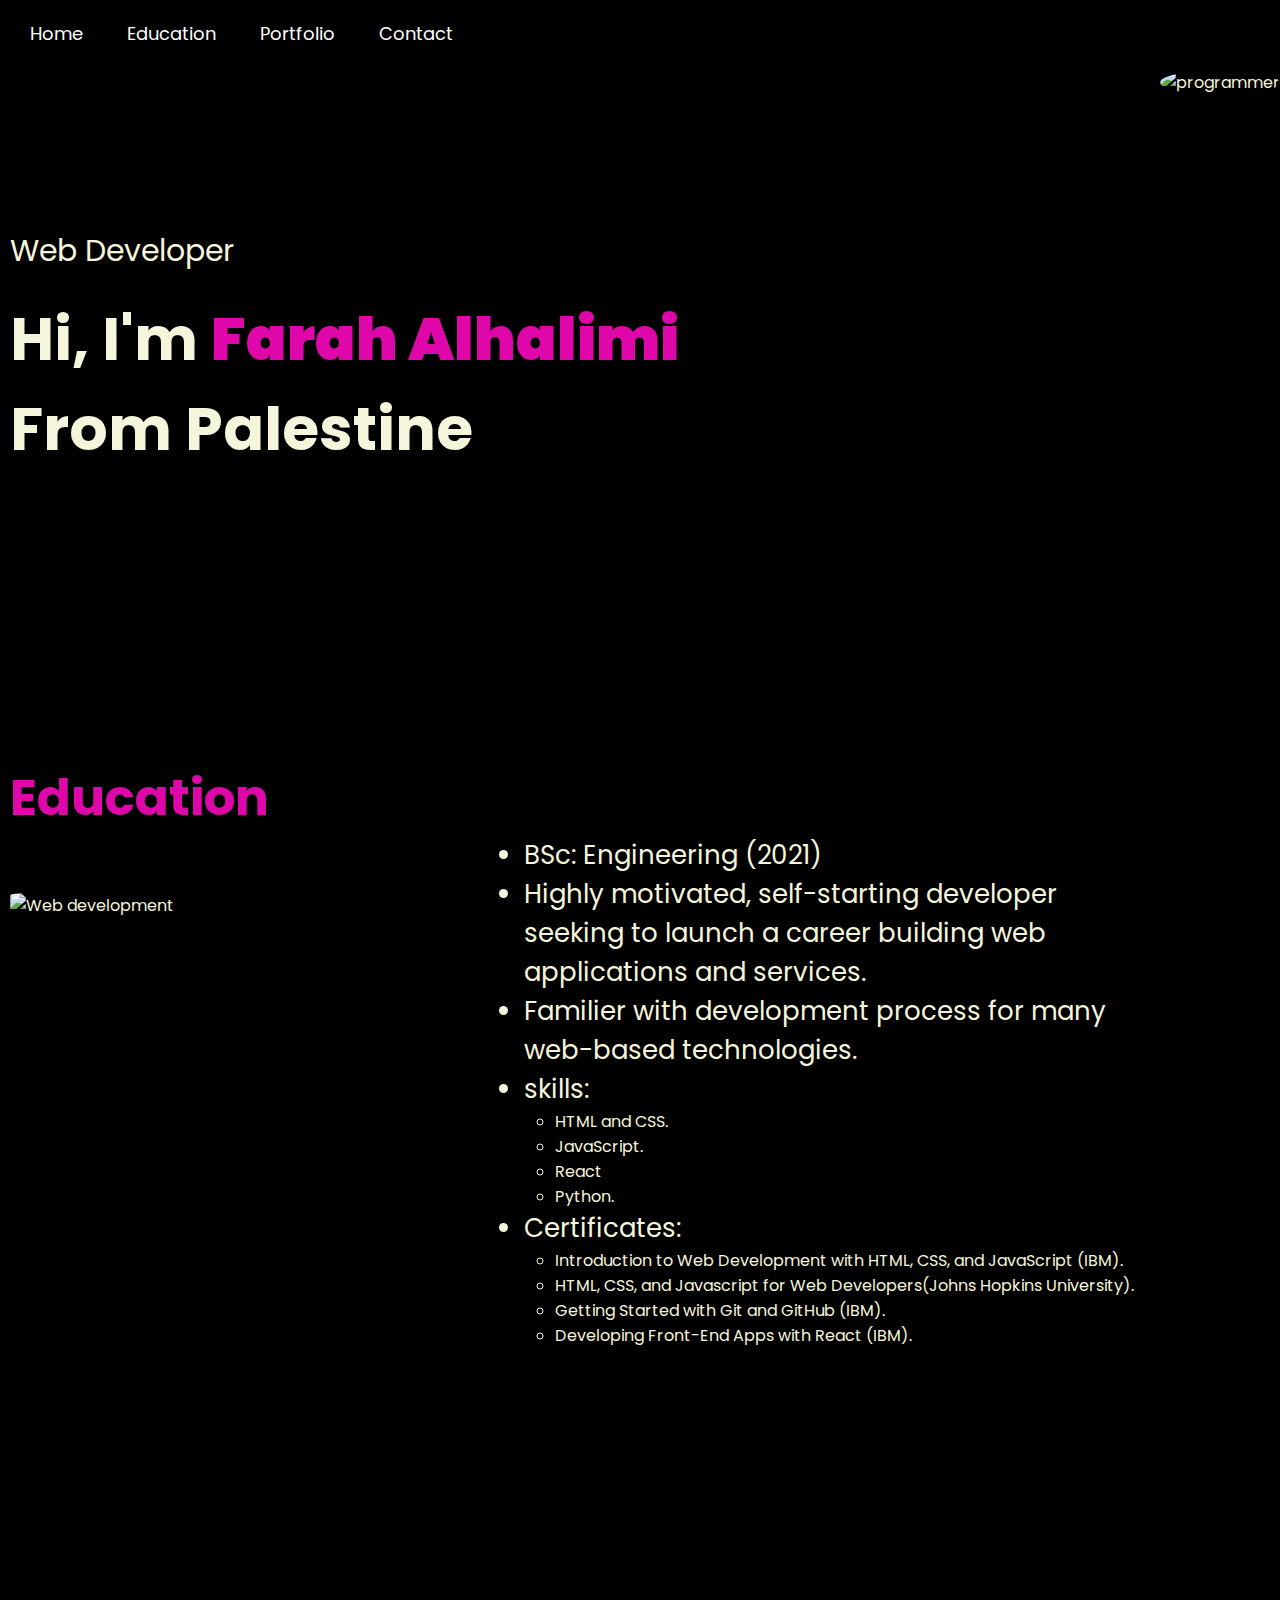
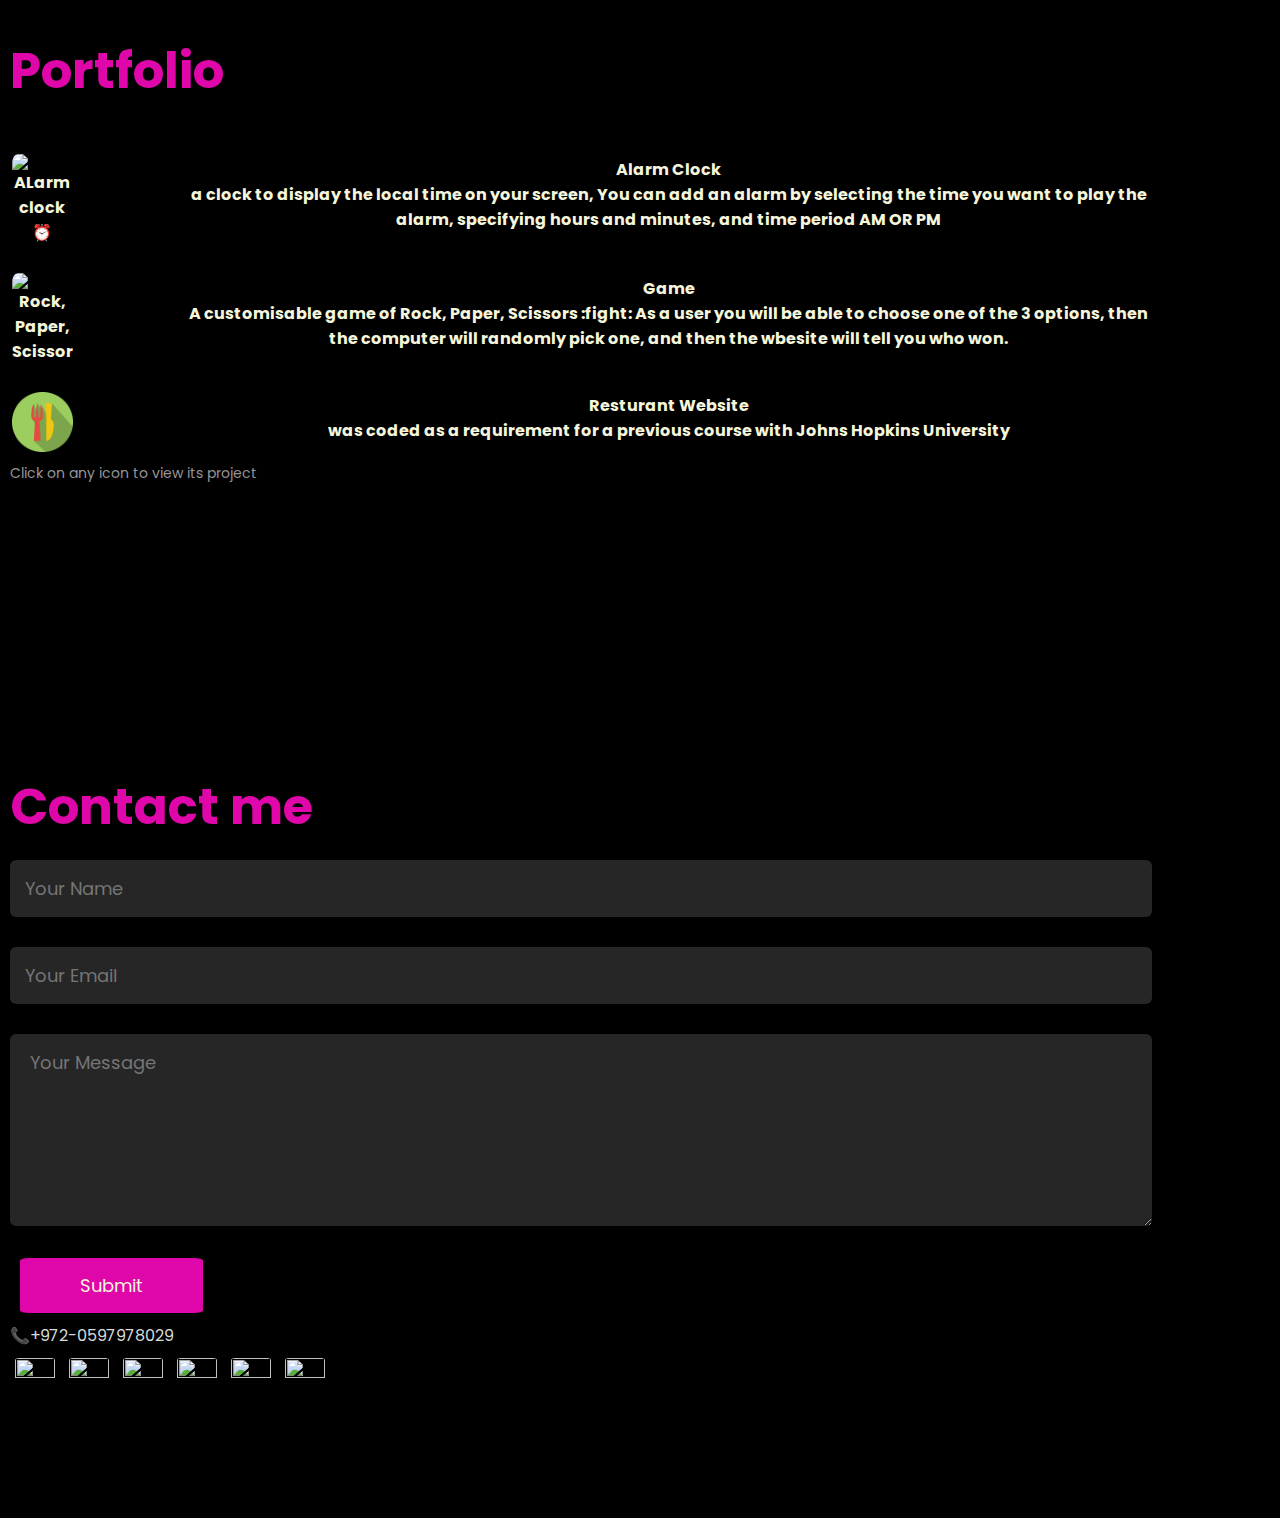
==== website/index.html @ 81099b38 "updated" ====
<!DOCTYPE html>
<html>
<head>
    <title>GSG aplication :) </title>
    <!-- this is gonna link the css file to the html one-->
    <link rel="stylesheet" href="style.css">
    <style>
         @import url('https://fonts.googleapis.com/css2?family=Lobster&family=Poppins:wght@200&display=swap'); 
    </style>
    <!-- ------------------------------------------------------- home ---------------------------------------------------------------- -->
</head>
<body>
<div id="header">
    <img id=i1 src="photos/i1.jpg" alt="programmer">
    <div class="container"> 
        <nav>
        <ul>
            <li><a href="#header">Home</a></li>
            <li><a href="#Education">Education</a></li>
            <li><a href="#Portfolio">Portfolio</a></li>
            <li><a href="#contact">Contact</a></li>
        </ul>
        </nav>
        <div class="header-text">
            <p> Web Developer </p>
            <h1>Hi, I'm <bold><span>Farah Alhalimi</span></bold><br>From Palestine</h1>
        </div>
  <!-- ------------------------------------------------------- Education ---------------------------------------------------------------- -->
    <div id="Education">
        <div class="edu">
                    <h1>Education</h1>
                    <img id=webdev src="photos/webdev.png" alt="Web development">
                    <ul>
                        <li> BSc: Engineering (2021)</li>
                        <li>Highly motivated, self-starting developer seeking to launch a career building web applications and services. </li>
                        <li>Familier with development process for many web-based technologies. </li>
                        <li>skills:<br> <ul> <li>HTML and CSS. </li> <li> JavaScript.</li><li>React</li><li> Python.</li></ul> </li>
                        <li> Certificates: <br> <ul><li>Introduction to Web Development with HTML, CSS, and JavaScript (IBM).</li> 
                            <li> HTML, CSS, and Javascript for Web Developers(Johns Hopkins University).</li>
                            <li> Getting Started with Git and GitHub (IBM). </li>
                            <li> Developing Front-End Apps with React (IBM).</li>
                        </ul></li>
                    </ul>
        </div>
    </div>
 <!-- ------------------------------------------------------- Portfolio ---------------------------------------------------------------- -->
 <div id="Portfolio">
    <h1>Portfolio</h1>
    <br>
    <div>
        <table> 
            <tr>
                 <th> <a target="_blank" href="https://farah2023.github.io/GSG/alarm/Alarm1.html"><img id="mywork1" src="photos/Alarm.gif" attribute="Alarm" title="ALarm clock ⏰"></a> </th>
                 <th> Alarm Clock <br>a clock to display the local time on your screen, You can add an alarm by selecting the time you want to play the alarm, specifying hours and minutes, and time period AM OR PM </th>
            </tr>
            <tr>
                <th><a target="_blank" href="https://farah2023.github.io/GSG/Rock%20Paper%20Scissor/rps.html"><img id="mywork1" src="photos/rock.jpg" attribute="Rock%20Paper%20Scissor" title="Rock, Paper, Scissors"></a> </th>
                <th> Game <br>A  customisable game of Rock, Paper, Scissors :fight: As a user you will be able to choose one of the 3 options, then the computer will randomly pick one, and then the wbesite will tell you who won.</th>
           </tr>
           <tr>
             <th><a target="_blank" href="https://farah2023.github.io/GSG/resturant/index.html"> <img id="mywork1" src="photos/resturant.ico" attribute="Resturant" title="Resturant"></a> </th>
               <th> Resturant Website <br> was coded as a requirement for a previous course with Johns Hopkins University</th>
           </tr>
        </table>
        <div class="note"> Click on any icon to view its project</div>
    </div>
 </div>
 <!-- ------------------------------------------------------- Contact ---------------------------------------------------------------- -->
 <div id="contact">
        <h1> Contact me </h1>
         <form action="mailto:engfarahhalimy@gmail.com" method="POST">
                <input type="text" name="name" placeholder="Your Name" required><br>
                <input type="email" name="email" placeholder="Your Email" required><br>
                <textarea name="Message" rows="6" placeholder =" Your Message"></textarea>
                <button type="submit" value="send"> Submit</button>
        </form>
     <div>
        <span> 📞+972-0597978029</span>
     </div> 
       <div> 
            <a target="_blank" href="https://mail.google.com/mail/u/0/#inbox?compose=CllgCJTJFPFTHdzDPpVKKzvXpjTmqBhClnZQZbRSQjNMwgbbGsGHPKKLQXxZHDwJZhxfHRBKDHg"><img src="photos/gmail.webp"></a>
            <a target="_blank" href="https://www.instagram.com/farah__halimi/"><img src="photos/insta.png"></a> 
            <a  target="_blank" href="https://twitter.com/FARAHHALIMI1"><img src="photos/tw.png"></a> 
            <a target="_blank" href="https://www.facebook.com/farah.halimy.12"><img src="photos/face.png"></a>
            <a  target="_blank" href="https://www.codewars.com/users/Farah2023"><img src="photos/codewars.png"></a> 
            <a target="_blank" href="https://www.freecodecamp.org/FarahAlhalimi"><img src="photos/freecodecamp.png"></a>
        </div>
 </div>

</body>
</html>
---- website/style.css ----
*{
    margin:0;
    padding:0;
    font-family:'Poppins', sans-serif;
    box-sizing: border-box;
    background-color: #000000;
    color: beige;
}
html{
    scroll-behavior: smooth;
}
body {
   background: #000000;
    color:aliceblue;
}
#i1 {
    margin-top: 70px;
    border-radius: 50%;
    max-width: 35%;
    height: 25%;
    image-rendering: smooth;
    float: right;
  }

.container {
    padding:10px 10% 10% 10px;
}

nav ul li{
    display:inline-block;
    list-style: none;
    margin:10px 20px;

}
nav ul li a{
    color: white;
    text-decoration: none;
    font-size: 18px;
    position:relative;
}
nav ul li a::after{
    content: '';
    width:0 ;
    height:1px;
    background:#df07a9;
    position:absolute;
    left: 0;
    bottom: -6px;
    transition: 0.5s;
}
nav ul li a:hover::after{
    width:100%;
}
.header-text{
    margin-top:15%;
    font-size: 30px;
}
.header-text h1 {
    font-size: 50 px;
    margin-top: 20px;
}
.header-text h1 span{
    color:#df07a9;
    font-weight: bolder;
}
/* ------------------------------------------------------- Education ---------------------------------------------------------------- --*/
#webdev {
    margin-top:5%;
    margin-bottom: 5%;
   border-radius:10%;
    max-width: 35%;
    height: 25%;
    image-rendering: smooth;
    float: left;
}
.edu h1 {
    margin-top:25%;
    font-size: 50px;
    color: #df07a9;
    font-weight: bolder;
}
.edu ul {

   font-size:26px;
   margin-top: 0%;
   margin-left: 45%;
}
.edu ul ul {

    font-size:16px;
    margin-left: 5%;
 }
 /* ------------------------------------------------------- Portfolio ---------------------------------------------------------------- --*/
 #Portfolio{
    display:block ;
 }

 #mywork1 {
    margin-top:10%;
    margin-bottom: 5%;
   border-radius:10%;
    max-width: 35%;
    height: 25%;
    image-rendering: smooth;
    float: left;
 }
 #Portfolio h1 {
    margin-top:25%;
    font-size: 50px;
    color: #df07a9;
    font-weight: bolder;
 }
 .note {
    color:#969595;
    font-size: 14px;
 }
  /* ------------------------------------------------------- contact ---------------------------------------------------------------- --*/
  #contact h1 {
    margin-top:25%;
    font-size: 50px;
    color: #df07a9;
    font-weight: bolder;
 }
 
  form input, form textarea {
    width:100%;
    border:0;
    outline:none;
    background:#262626;
    padding:15px;
    margin: 15px 0;
    font-size:18px;
    border-radius: 6px;
    color:#fff;
  }
  form button {
    padding: 14px 60px;
    font-size: 18px;
    margin: 10px 10px;
    cursor: pointer;
    background-color: #df07a9;
    border-radius: 5%;
    border:#969595;
  }
  #contact img {
    position:relative;
    display:inline-block;
    height: 40px;
    width: 40px;
    margin:10px 5px 5px 5px;
   border-radius:10%;
    max-width: 35%;
    height: 25%;
    image-rendering: smooth;
    float:initial;
  }

 #contact div span{
    margin-left: 0px;
    margin-top: 10%;
    color: #d7dbda;
 }
/* code for responsive design ---------------------------------------------------------------- --*/
    @media only screen and (max-width: 600px) {
        nav ul li{
        display: flex;
        flex-direction:column;
        text-align: center;
        font-size: 30px;
     }
     .edu{
        display:flex;
        flex-direction:column;
     }
}
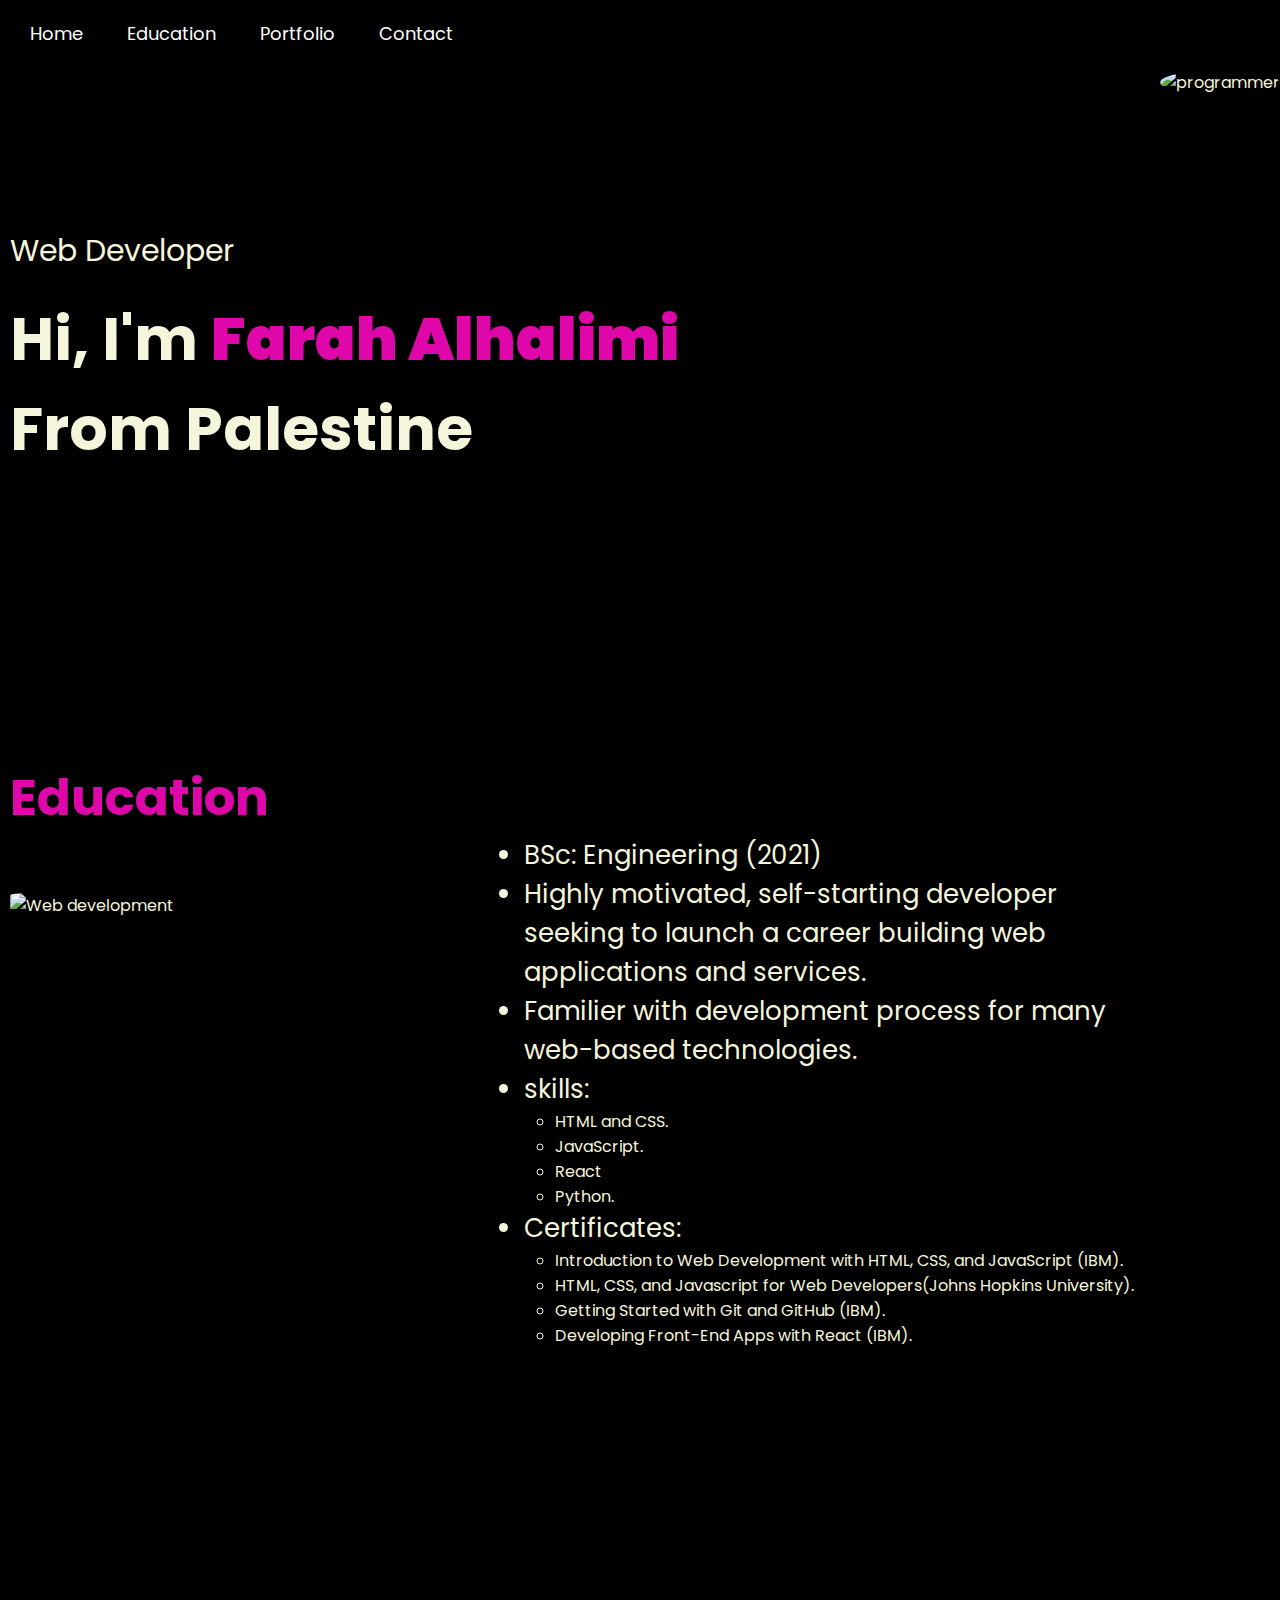
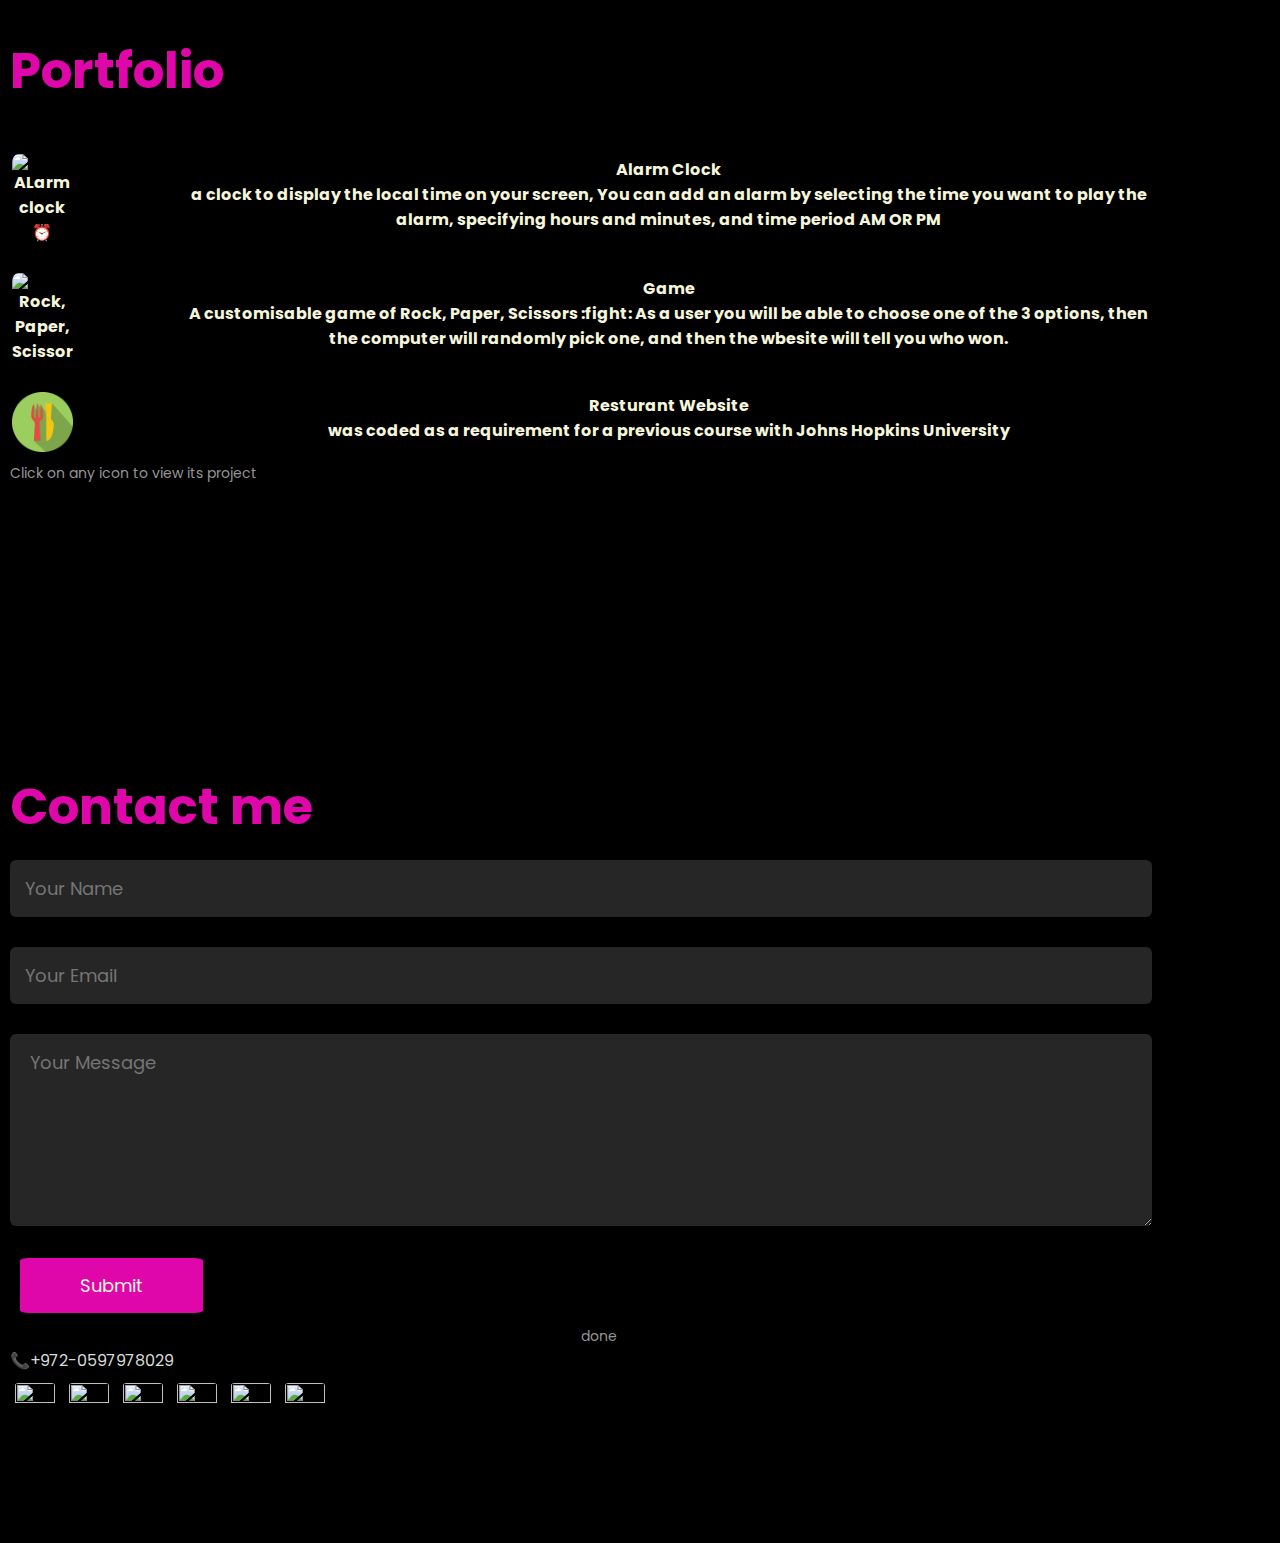
==== commit f3997a76: "updated" ====
--- a/website/index.html
+++ b/website/index.html
@@ -50,7 +50,7 @@
     <div>
         <table> 
             <tr>
-                 <th> <a target="_blank" href="https://farah2023.github.io/GSG/alarm/Alarm1.html"><img id="mywork1" src="photos/Alarm.gif" attribute="Alarm" title="ALarm clock ⏰"></a> </th>
+                 <th> <a target="_blank" href="https://farah2023.github.io/GSG/alarm/alarm.html"><img id="mywork1" src="photos/Alarm.gif" attribute="Alarm" title="ALarm clock ⏰"></a> </th>
                  <th> Alarm Clock <br>a clock to display the local time on your screen, You can add an alarm by selecting the time you want to play the alarm, specifying hours and minutes, and time period AM OR PM </th>
             </tr>
             <tr>
@@ -68,12 +68,13 @@
  <!-- ------------------------------------------------------- Contact ---------------------------------------------------------------- -->
  <div id="contact">
         <h1> Contact me </h1>
-         <form action="mailto:engfarahhalimy@gmail.com" method="POST">
+         <form name="submit-to-google-sheet">
                 <input type="text" name="name" placeholder="Your Name" required><br>
                 <input type="email" name="email" placeholder="Your Email" required><br>
                 <textarea name="Message" rows="6" placeholder =" Your Message"></textarea>
                 <button type="submit" value="send"> Submit</button>
         </form>
+        <span id="msg">done</span>
      <div>
         <span> 📞+972-0597978029</span>
      </div> 
@@ -86,6 +87,20 @@
             <a target="_blank" href="https://www.freecodecamp.org/FarahAlhalimi"><img src="photos/freecodecamp.png"></a>
         </div>
  </div>
-
+ <script>
+    const scriptURL = '<iframe src="https://docs.google.com/spreadsheets/d/e/2PACX-1vTuJMp7JI6LlZ_A1c0Go2QQ0iVxOpTaKVhOal_vUc8xI07eo_wGL5WM1dm87Ilp_sU9U2hddHicyF4B/pubhtml?widget=true&amp;headers=false"></iframe>'
+    const form = document.forms['submit-to-google-sheet']
+    const msg= document.getElementById("msg")
+  
+    form.addEventListener('submit', e => {
+      e.preventDefault()
+      fetch(scriptURL, { method: 'POST', body: new FormData(form)})
+        .then(response => {msg.innerHTML="Message sent successfully"
+    setTimeout(function(){msg.innerHTML=""})
+    },6000)
+    form.reset()
+        .catch(error => console.error('Error!', error.message))
+    })
+  </script>
 </body>
 </html>
--- a/website/style.css
+++ b/website/style.css
@@ -158,8 +158,16 @@
  #contact div span{
     margin-left: 0px;
     margin-top: 10%;
-    color: #d7dbda;
+    color: #d7dbda;   
  }
+ #msg {
+    color:#969595;
+    font-size: 14px;
+    margin-top: 10px;
+    margin-left: 50%;
+    justify-items: center;
+    align-items: center;
+}
 /* code for responsive design ---------------------------------------------------------------- --*/
     @media only screen and (max-width: 600px) {
         nav ul li{
